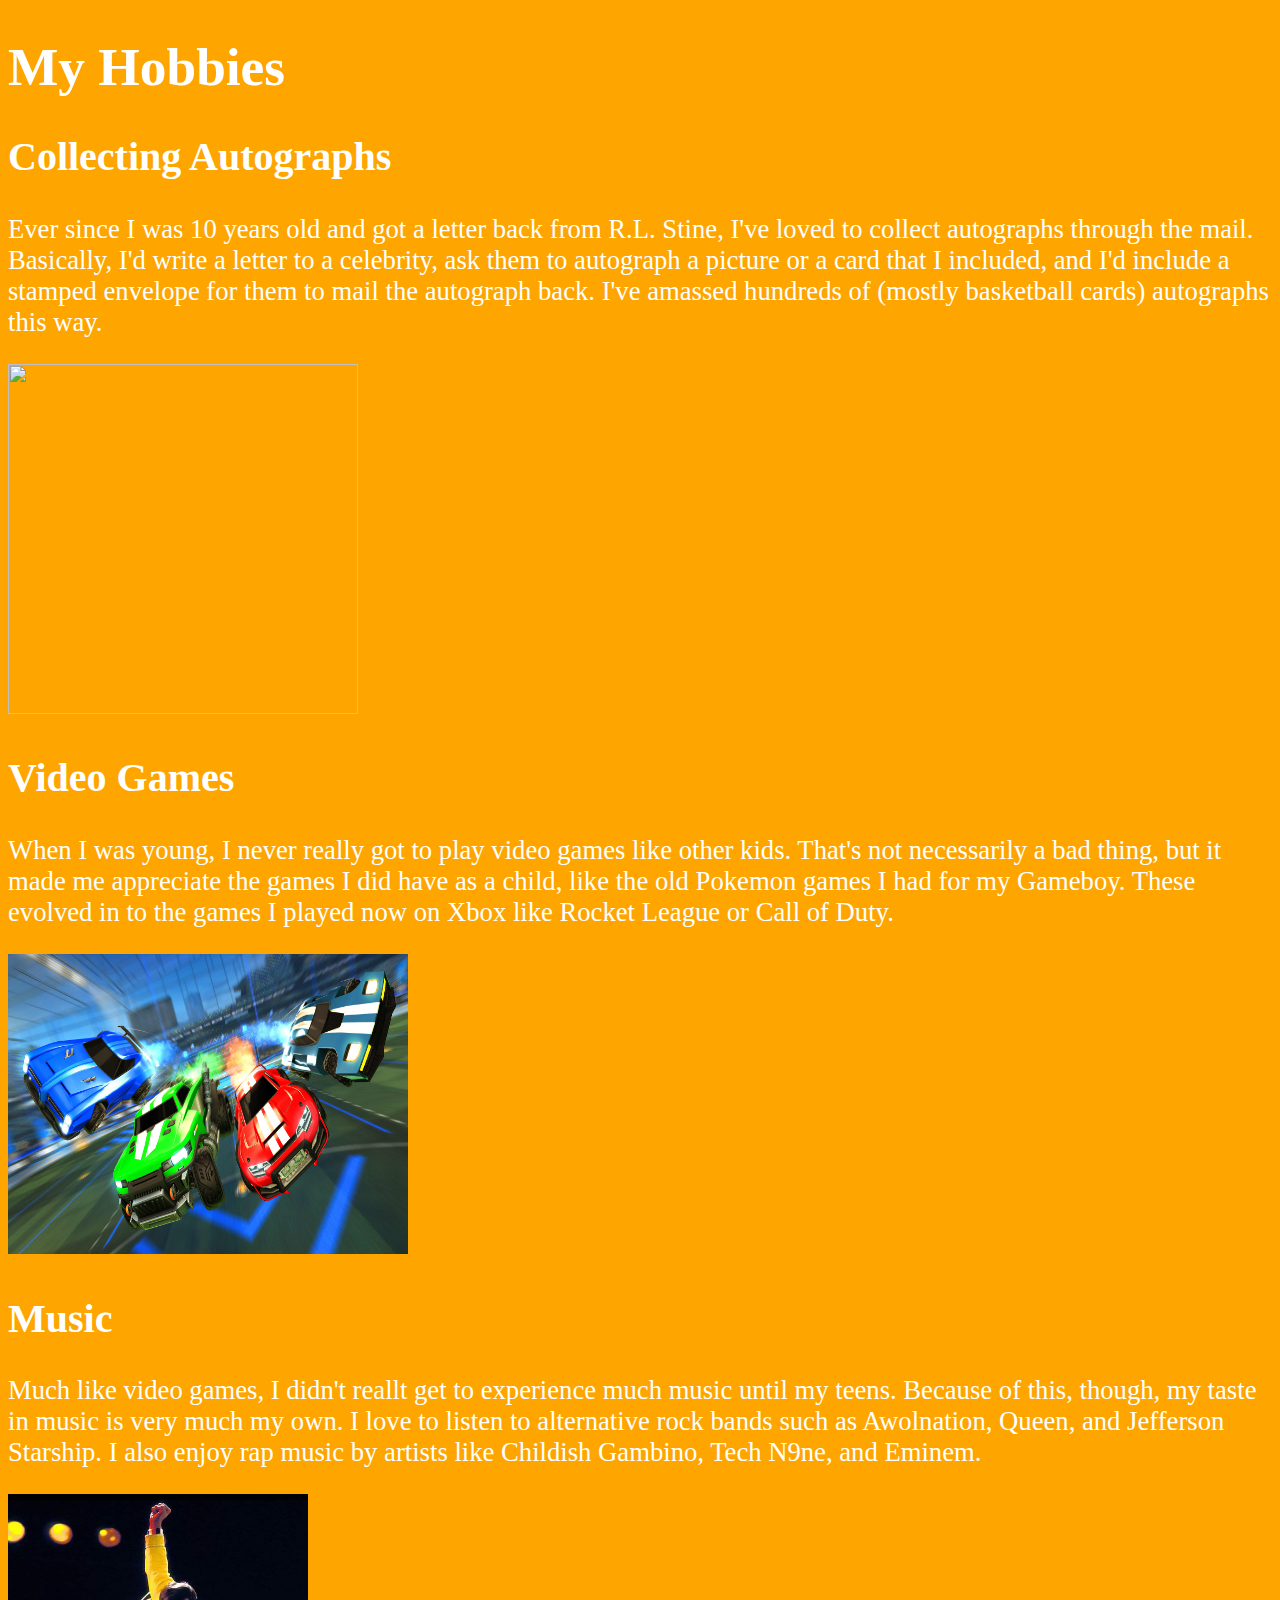
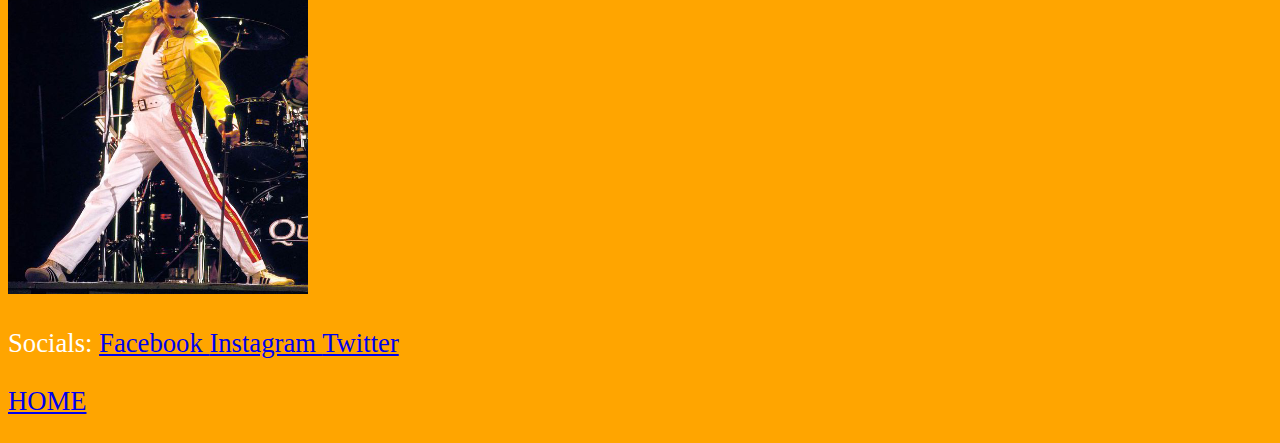
==== hobbies.html @ 48cb0a87 "Add files via upload" ====
<!DOCTYPE html>
<html>
	<head>
		<title>My Hobbies</title>
		<link href="<link href="https://fonts.googleapis.com/css?family=Fjalla+One&display=swap" rel="stylesheet">
		<link href="style.css" rel="stylesheet">
	</head>
	
	<body>
	<p>
		<h1>My Hobbies</h1>
	</p>
	<p>
		<h2>Collecting Autographs</h2>
	</p>
	<p>
		Ever since I was 10 years old and got a letter back from R.L. Stine, I've loved to
		collect autographs through the mail. Basically, I'd write a letter to a celebrity,
		ask them to autograph a picture or a card that I included, and I'd include a stamped
		envelope for them to mail the autograph back. I've amassed hundreds of (mostly basketball
		cards) autographs this way.
	</p>
	<p>	
	<img src="autograph.jpg" width="350" height="350">
	</p>
		<h2>Video Games</h2>
	</p>
	<p>
		When I was young, I never really got to play video games like other kids. That's not necessarily
		a bad thing, but it made me appreciate the games I did have as a child, like the old Pokemon
		games I had for my Gameboy. These evolved in to the games I played now on Xbox like
		Rocket League or Call of Duty.
	</p>
	<p>
	<img src="roleague.jpg" width="400" height="300">
	</p>
	
	</p>
		<h2>Music</h2>
	</p>
	<p>
		Much like video games, I didn't reallt get to experience much music until my teens. Because of
		this, though, my taste in music is very much my own. I love to listen to alternative rock 
		bands such as Awolnation, Queen, and Jefferson Starship. I also enjoy rap music by artists like
		Childish Gambino, Tech N9ne, and Eminem.
	</p>
	<p>
	<img src="freddie.jpg" width="300" height="400">
	</p>
	
	
		
		<p>Socials: <A HREF="https://www.facebook.com/alex.renshaw.940"> Facebook </A>
		<A HREF="https://www.instagram.com/renshaw25/?hl=en"> Instagram </A>
		<A HREF="https://twitter.com/renshaw25?lang=en"> Twitter </A>
		</p>
		<p>
		<A HREF="index.html">HOME</A>
		</p>
	</body>
</html>
---- style.css ----
body { 	background: orange;
	color: white;
   	font-size: 20pt;
    font-family: 'Fjalla One'; 
 			    }
	a:hover { color: white }
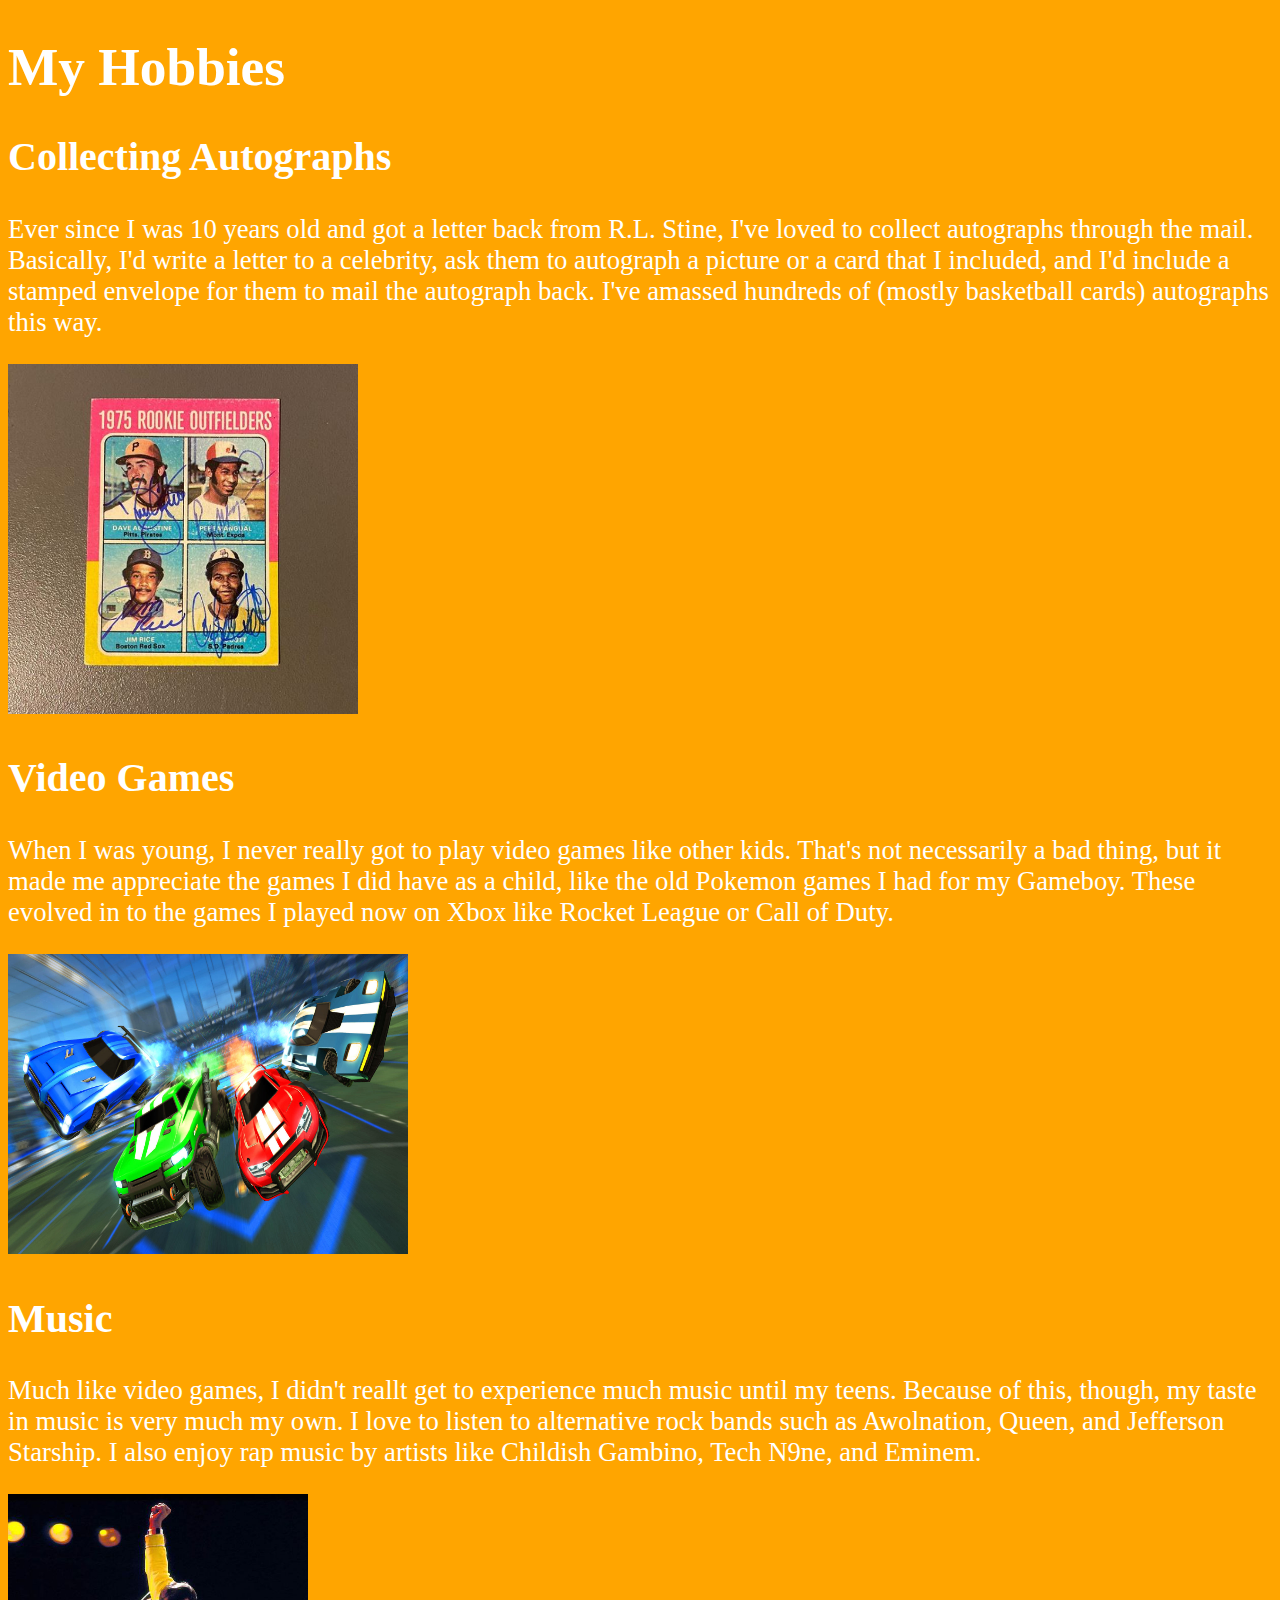
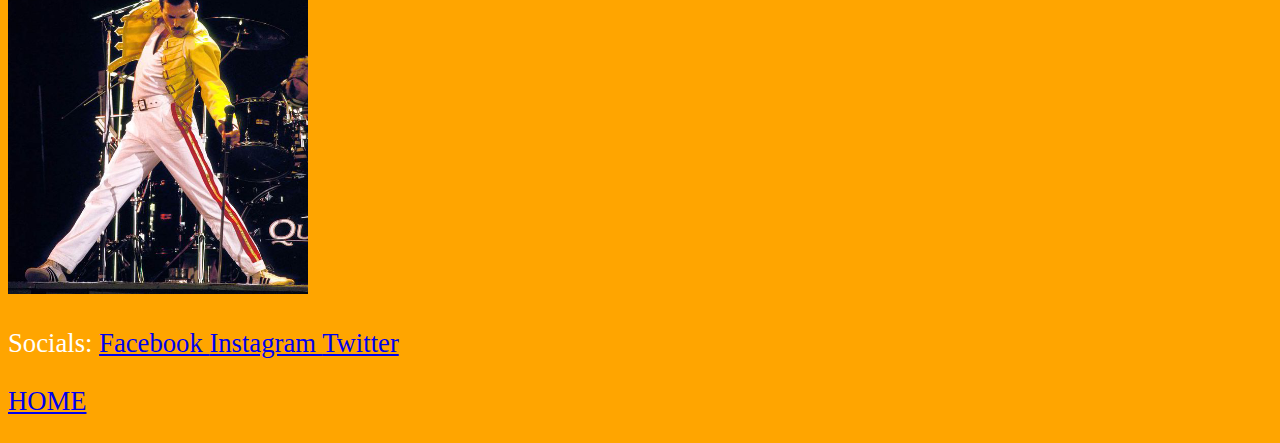
==== commit 7788f3ff: "Update hobbies.html" ====
--- a/hobbies.html
+++ b/hobbies.html
@@ -21,7 +21,7 @@
 		cards) autographs this way.
 	</p>
 	<p>	
-	<img src="autograph.jpg" width="350" height="350">
+	<img src="autograph.JPG" width="350" height="350">
 	</p>
 		<h2>Video Games</h2>
 	</p>
@@ -58,4 +58,4 @@
 		<A HREF="index.html">HOME</A>
 		</p>
 	</body>
-</html>+</html>
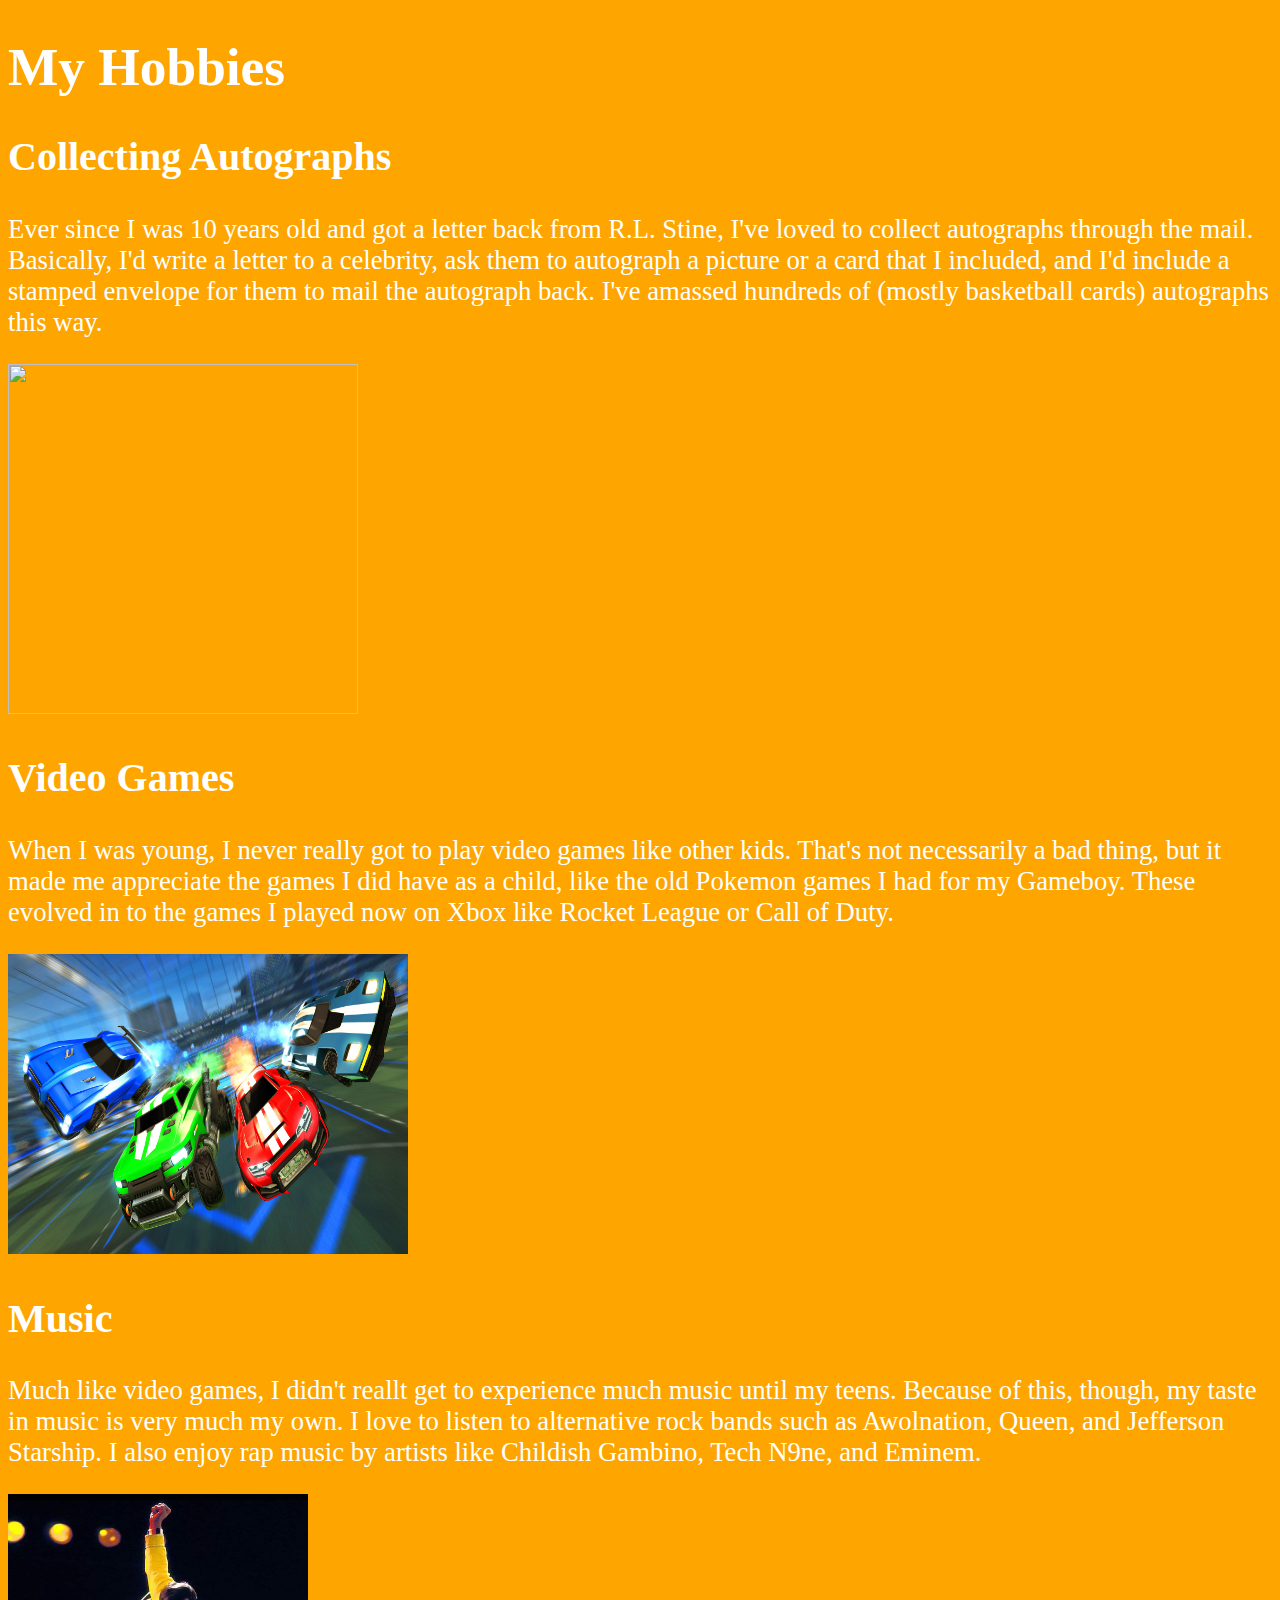
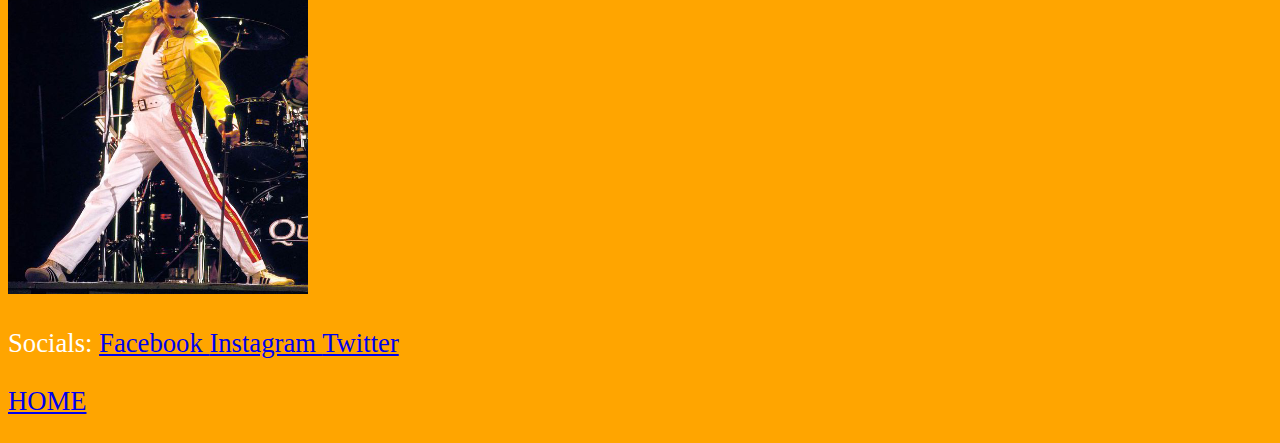
==== commit 9109f8ea: "Update hobbies.html" ====
--- a/hobbies.html
+++ b/hobbies.html
@@ -21,7 +21,7 @@
 		cards) autographs this way.
 	</p>
 	<p>	
-	<img src="autograph.JPG" width="350" height="350">
+	<img src="autograph.jpg" width="350" height="350">
 	</p>
 		<h2>Video Games</h2>
 	</p>
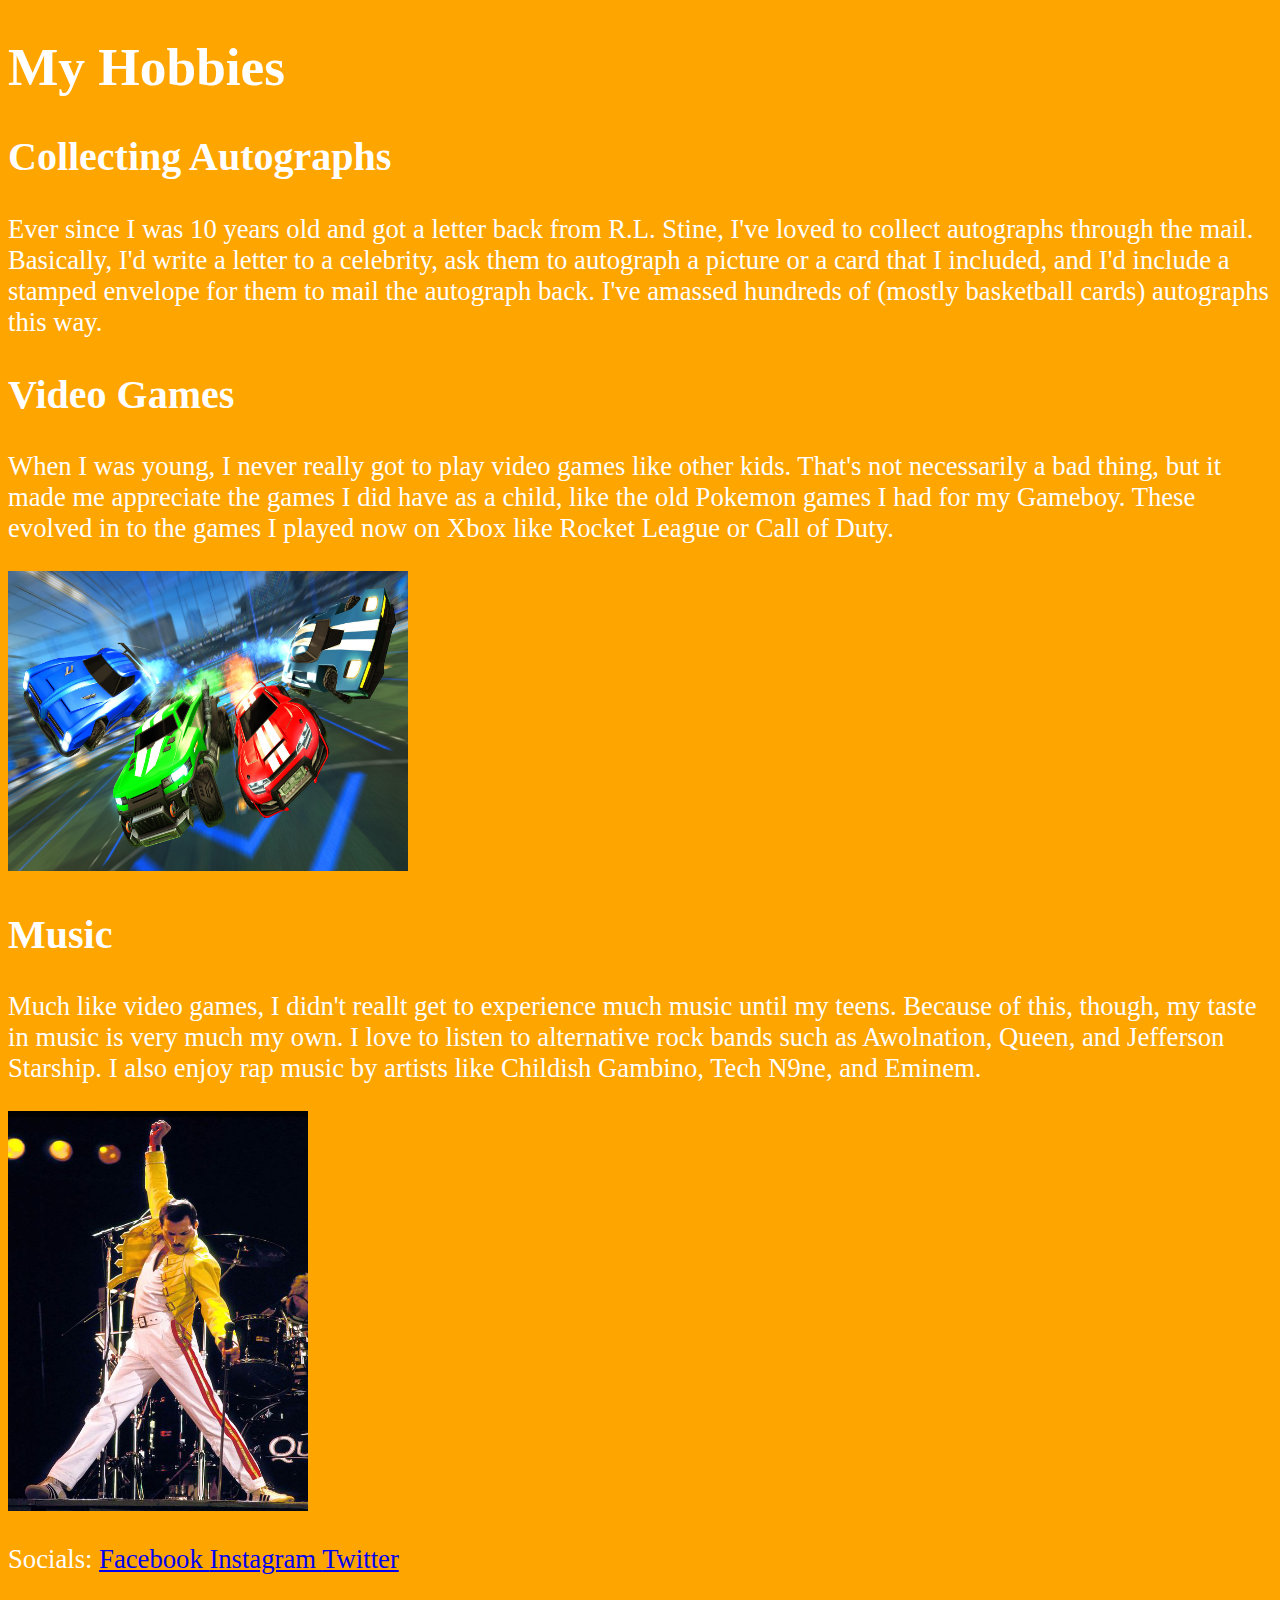
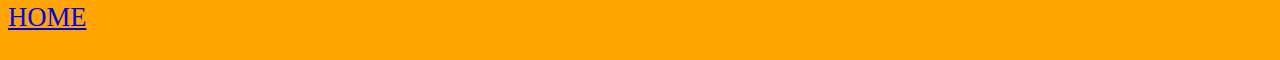
==== commit 2f5973b3: "Update hobbies.html" ====
--- a/hobbies.html
+++ b/hobbies.html
@@ -19,9 +19,6 @@
 		ask them to autograph a picture or a card that I included, and I'd include a stamped
 		envelope for them to mail the autograph back. I've amassed hundreds of (mostly basketball
 		cards) autographs this way.
-	</p>
-	<p>	
-	<img src="autograph.jpg" width="350" height="350">
 	</p>
 		<h2>Video Games</h2>
 	</p>
